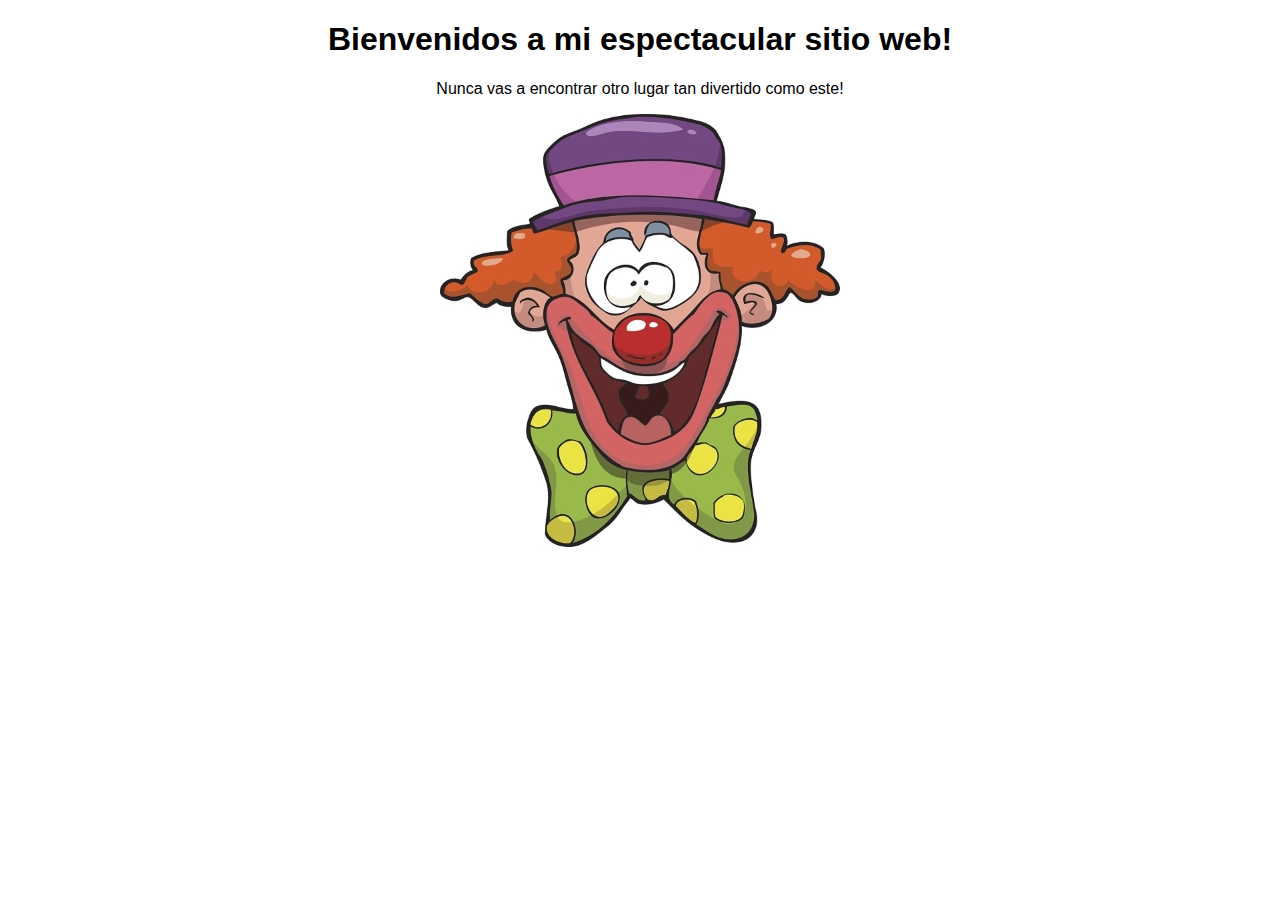
==== app/index.html @ cbfb0d5d "Update index.html" ====
<!doctype html>
<html>
    <head>
        <meta charset="utf-8">
        <title>Bienvenidos a mi espectacular sitio web!</title>
        <link rel="stylesheet" href="css/style.css">
    </head>
    <body>
        <h1>Bienvenidos a mi espectacular sitio web!</h1>
        <p>Nunca vas a encontrar otro lugar tan divertido como este!</p>
        <p><img src="images/payaso.jpg" alt=""/></p>
    </body>
</html>
---- app/css/style.css ----
html {
  font-family: sans-serif;
  -ms-text-size-adjust: 100%;
  -webkit-text-size-adjust: 100%;
}

body {
  margin: 0;
}

article,
aside,
details,
figcaption,
figure,
footer,
header,
hgroup,
main,
menu,
nav,
section,
summary {
  display: block;
}

audio,
canvas,
progress,
video {
  display: inline-block;
  vertical-align: baseline;
}

audio:not([controls]) {
  display: none;
  height: 0;
}

[hidden],
template {
  display: none;
}

a {
  background-color: transparent;
}

a:active,
a:hover {
  outline: 0;
}

abbr[title] {
  border-bottom: 1px dotted;
}

b,
strong {
  font-weight: bold;
}

dfn {
  font-style: italic;
}

h1 {
  font-size: 2em;
  margin: 0.67em 0;
}

mark {
  background: #ffffff;
  color: #ffffff;
}

small {
  font-size: 80%;
}

sub,
sup {
  font-size: 75%;
  line-height: 0;
  position: relative;
  vertical-align: baseline;
}

sup {
  top: -0.5em;
}

sub {
  bottom: -0.25em;
}

img {
  border: 0;
}

svg:not(:root) {
  overflow: hidden;
}

figure {
  margin: 1em 40px;
}

hr {
  box-sizing: content-box;
  height: 0;
}

pre {
  overflow: auto;
}

code,
kbd,
pre,
samp {
  font-family: monospace, monospace;
  font-size: 1em;
}

button,
input,
optgroup,
select,
textarea {
  color: inherit;
  font: inherit;
  margin: 0;
}

button {
  overflow: visible;
}

button,
select {
  text-transform: none;
}

button,
html input[type="button"],
input[type="reset"],
input[type="submit"] {
  -webkit-appearance: button;
  cursor: pointer;
}

button[disabled],
html input[disabled] {
  cursor: default;
}

button::-moz-focus-inner,
input::-moz-focus-inner {
  border: 0;
  padding: 0;
}

input {
  line-height: normal;
}

input[type="checkbox"],
input[type="radio"] {
  box-sizing: border-box;
  padding: 0;
}

input[type="number"]::-webkit-inner-spin-button,
input[type="number"]::-webkit-outer-spin-button {
  height: auto;
}

input[type="search"] {
  -webkit-appearance: textfield;
  box-sizing: content-box;
}

input[type="search"]::-webkit-search-cancel-button,
input[type="search"]::-webkit-search-decoration {
  -webkit-appearance: none;
}

fieldset {
  border: 1px solid #c0c0c0;
  margin: 0 2px;
  padding: 0.35em 0.625em 0.75em;
}

legend {
  border: 0;
  padding: 0;
}

textarea {
  overflow: auto;
}

optgroup {
  font-weight: bold;
}

table {
  border-collapse: collapse;
  border-spacing: 0;
}

td,
th {
  padding: 0;
}

body {
  background: #ffffff;
}

body h1,
body p {
  text-align: center;
}
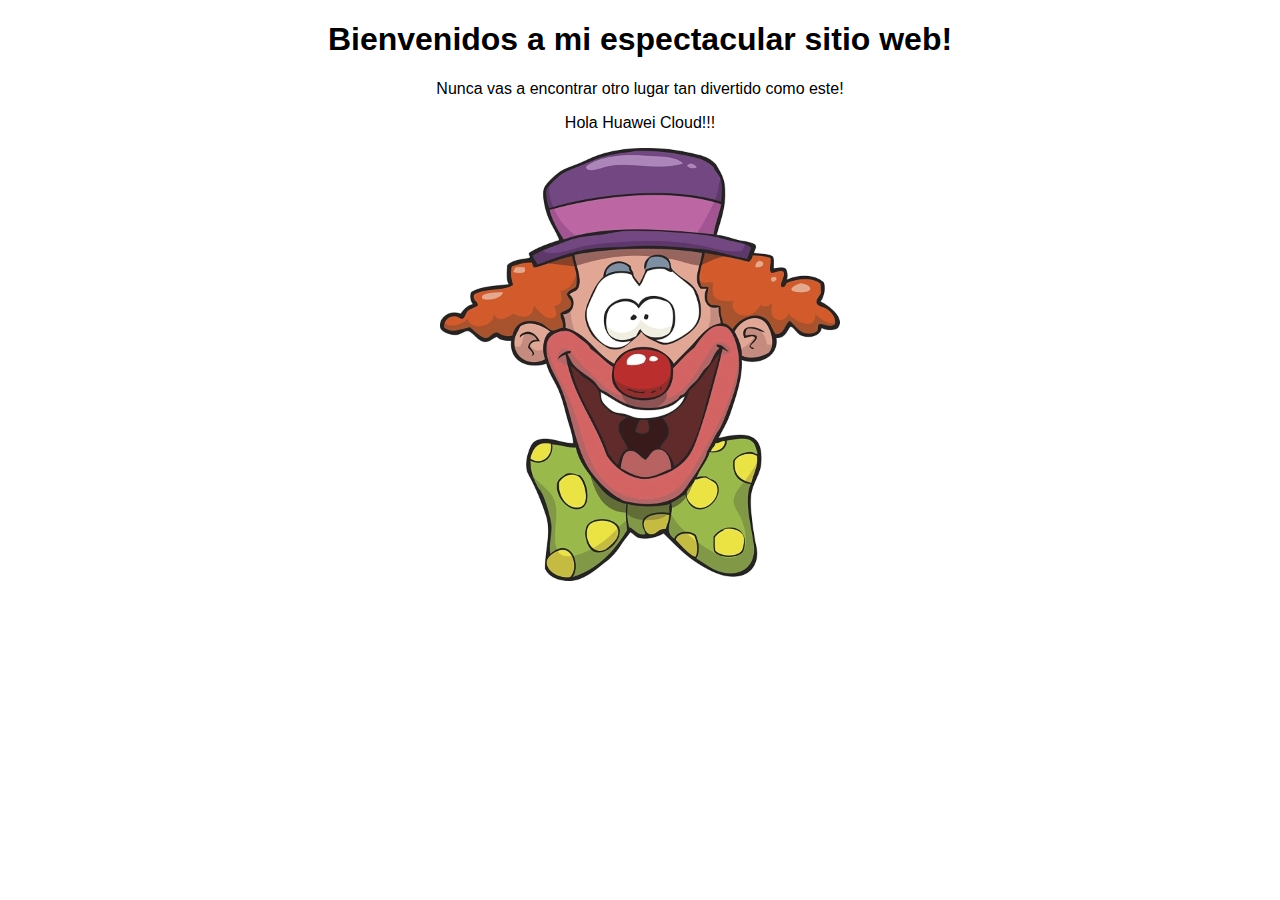
==== commit 6973619d: "Update index.html" ====
--- a/app/index.html
+++ b/app/index.html
@@ -8,6 +8,7 @@
     <body>
         <h1>Bienvenidos a mi espectacular sitio web!</h1>
         <p>Nunca vas a encontrar otro lugar tan divertido como este!</p>
+        <p>Hola Huawei Cloud!!!</p>
         <p><img src="images/payaso.jpg" alt=""/></p>
     </body>
 </html>
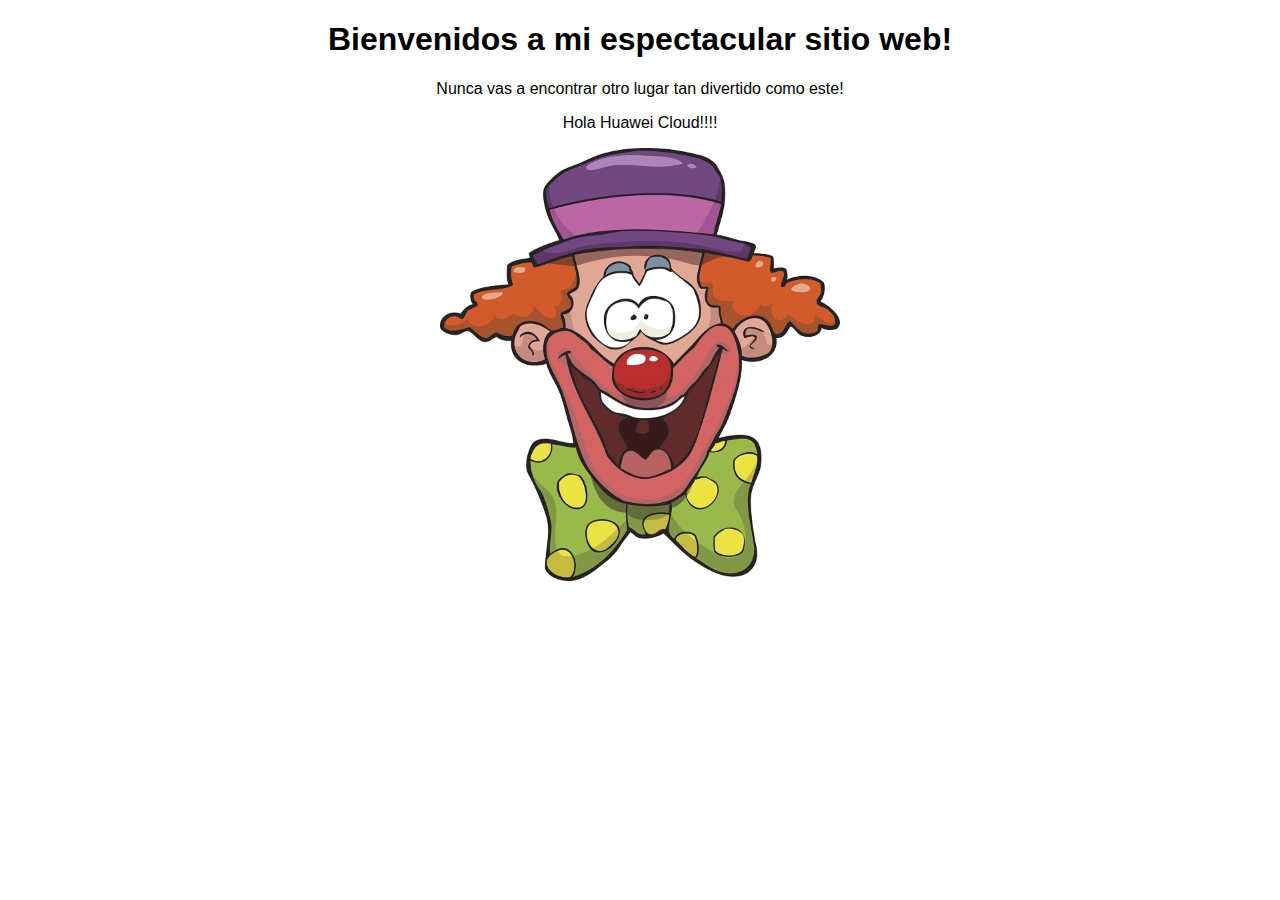
==== commit 25bbc045: "Update index.html" ====
--- a/app/index.html
+++ b/app/index.html
@@ -8,7 +8,7 @@
     <body>
         <h1>Bienvenidos a mi espectacular sitio web!</h1>
         <p>Nunca vas a encontrar otro lugar tan divertido como este!</p>
-        <p>Hola Huawei Cloud!!!</p>
+        <p>Hola Huawei Cloud!!!!</p>
         <p><img src="images/payaso.jpg" alt=""/></p>
     </body>
 </html>
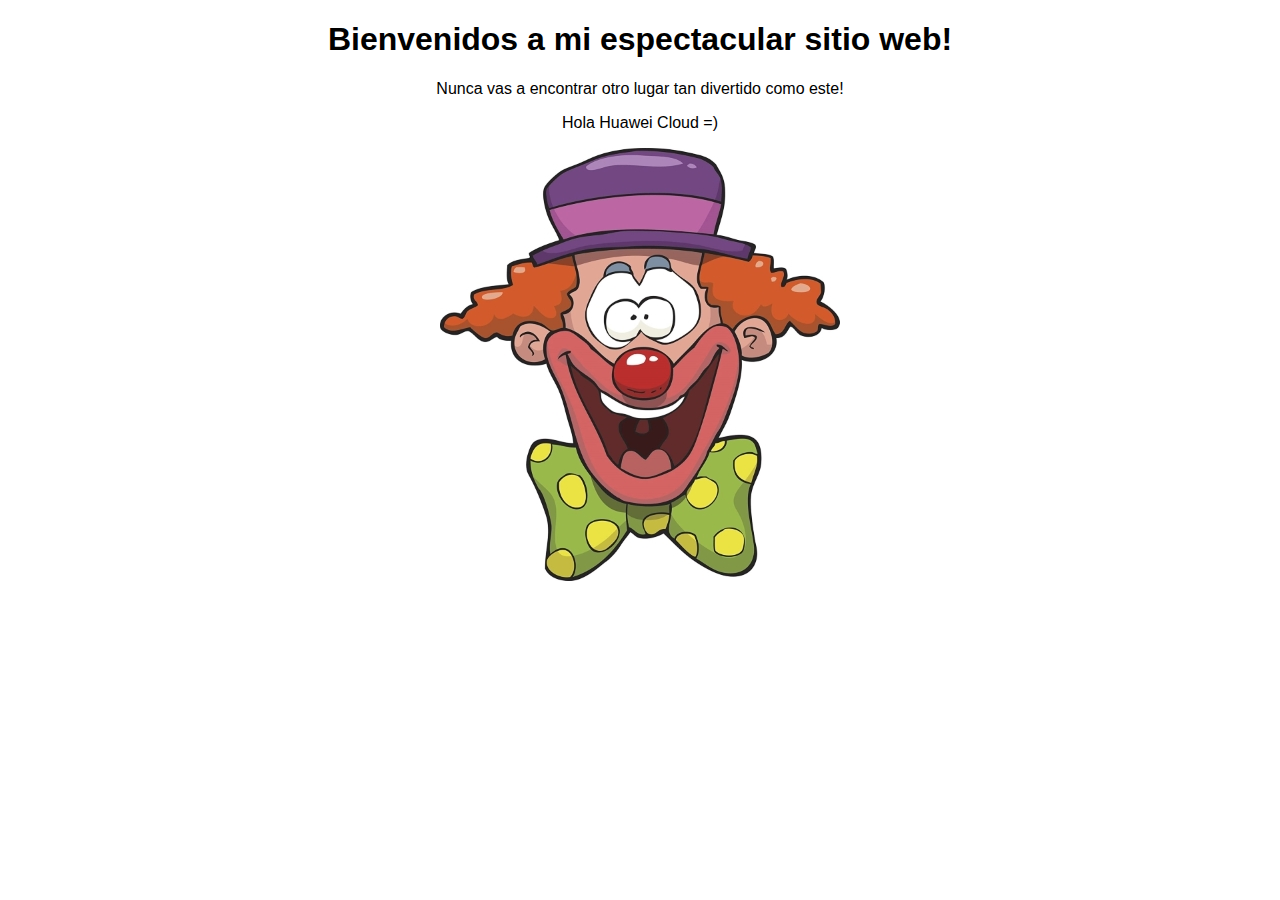
==== commit e1b8275b: "Update index.html" ====
--- a/app/index.html
+++ b/app/index.html
@@ -8,7 +8,7 @@
     <body>
         <h1>Bienvenidos a mi espectacular sitio web!</h1>
         <p>Nunca vas a encontrar otro lugar tan divertido como este!</p>
-        <p>Hola Huawei Cloud!!!!</p>
+        <p>Hola Huawei Cloud   =)</p>
         <p><img src="images/payaso.jpg" alt=""/></p>
     </body>
 </html>
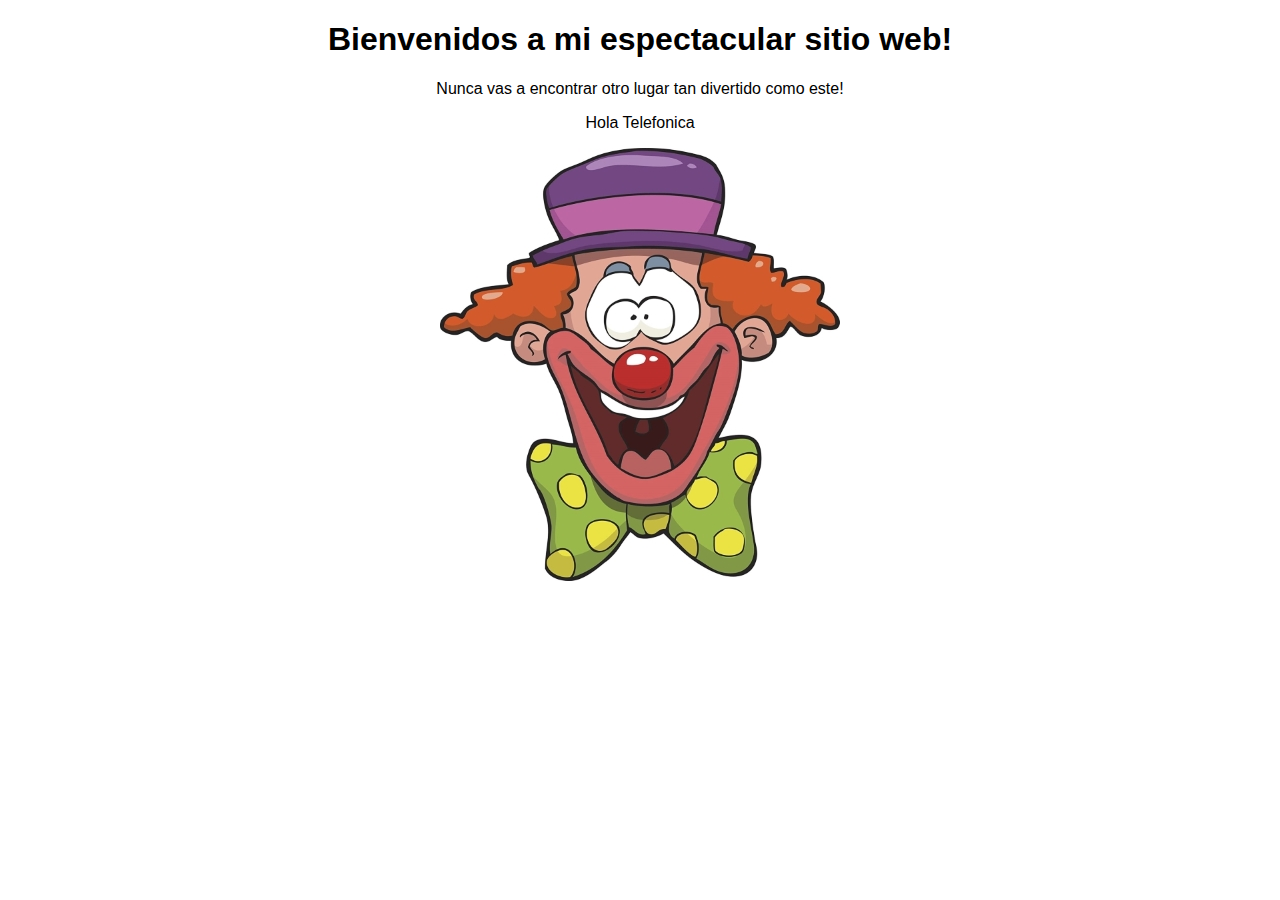
==== commit ead92b83: "Update index.html" ====
--- a/app/index.html
+++ b/app/index.html
@@ -8,7 +8,7 @@
     <body>
         <h1>Bienvenidos a mi espectacular sitio web!</h1>
         <p>Nunca vas a encontrar otro lugar tan divertido como este!</p>
-        <p>Hola Huawei Cloud   =)</p>
+        <p>Hola Telefonica</p>
         <p><img src="images/payaso.jpg" alt=""/></p>
     </body>
 </html>
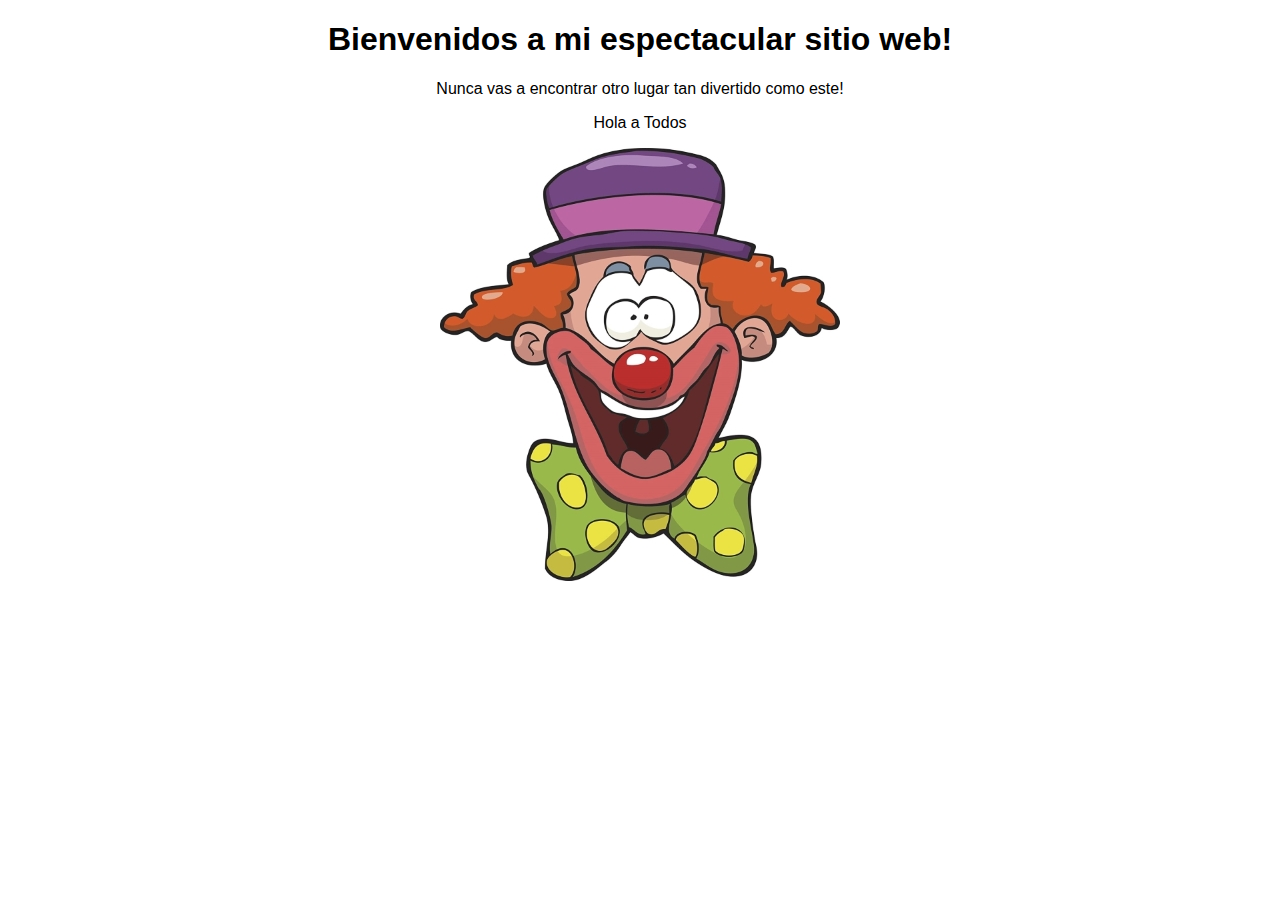
==== commit 6290ebb3: "Update index.html" ====
--- a/app/index.html
+++ b/app/index.html
@@ -8,7 +8,7 @@
     <body>
         <h1>Bienvenidos a mi espectacular sitio web!</h1>
         <p>Nunca vas a encontrar otro lugar tan divertido como este!</p>
-        <p>Hola Telefonica</p>
+        <p>Hola a Todos</p>
         <p><img src="images/payaso.jpg" alt=""/></p>
     </body>
 </html>
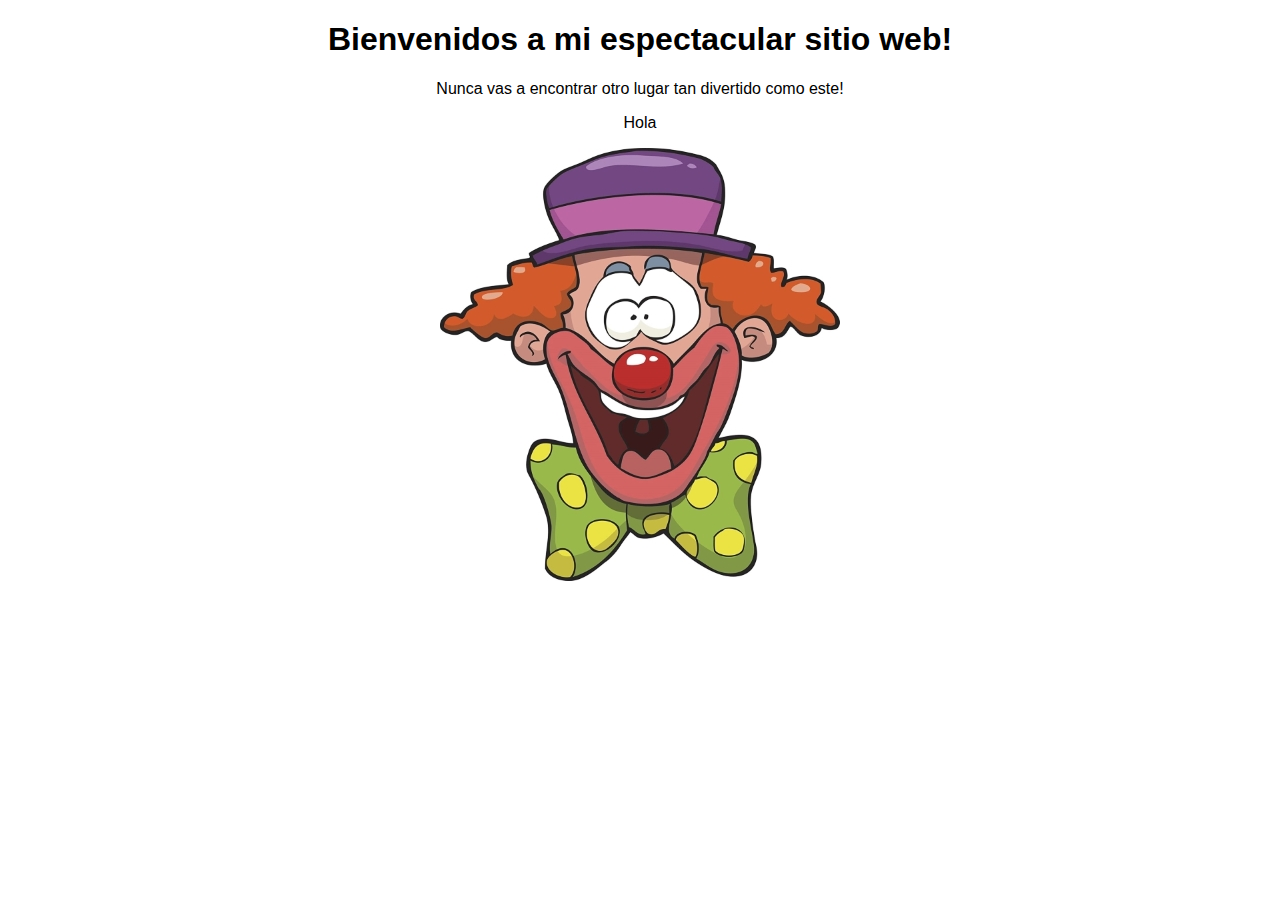
==== commit 32a427da: "Update index.html" ====
--- a/app/index.html
+++ b/app/index.html
@@ -8,7 +8,7 @@
     <body>
         <h1>Bienvenidos a mi espectacular sitio web!</h1>
         <p>Nunca vas a encontrar otro lugar tan divertido como este!</p>
-        <p>Hola a Todos</p>
+        <p>Hola</p>
         <p><img src="images/payaso.jpg" alt=""/></p>
     </body>
 </html>
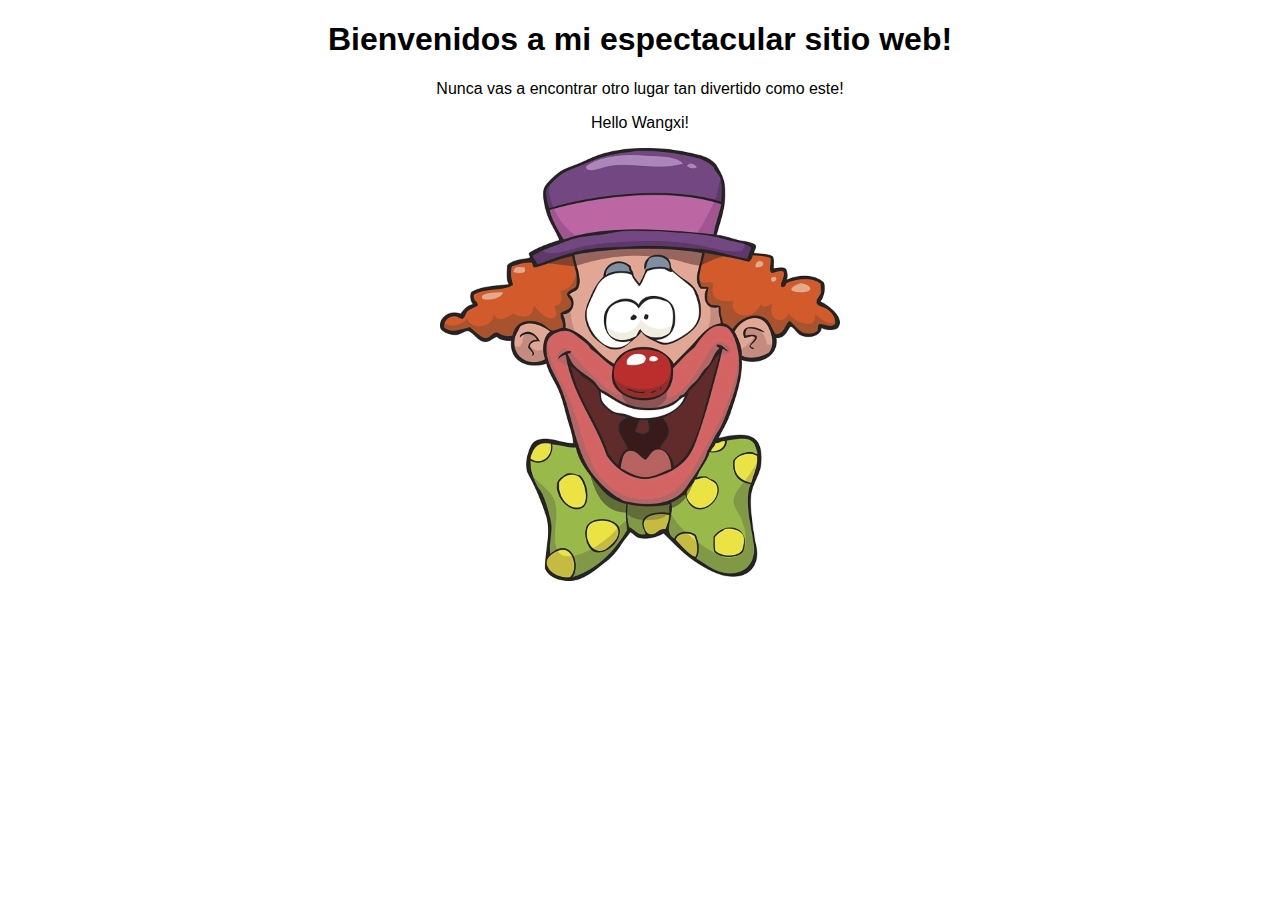
==== commit 99a168db: "Update index.html" ====
--- a/app/index.html
+++ b/app/index.html
@@ -8,7 +8,7 @@
     <body>
         <h1>Bienvenidos a mi espectacular sitio web!</h1>
         <p>Nunca vas a encontrar otro lugar tan divertido como este!</p>
-        <p>Hola</p>
+        <p>Hello Wangxi!</p>
         <p><img src="images/payaso.jpg" alt=""/></p>
     </body>
 </html>
